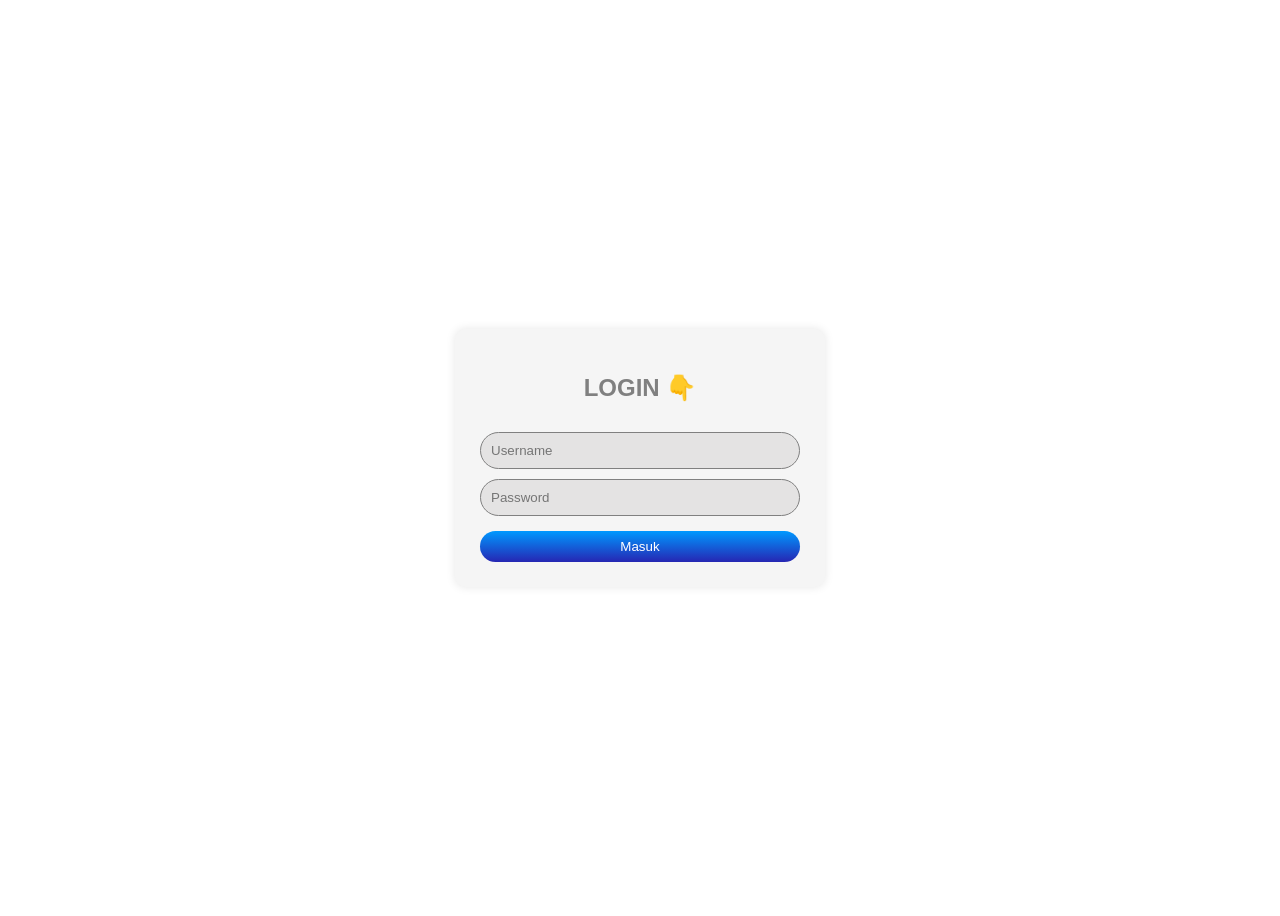
==== index.html @ 29ee0e32 "prbaikan" ====
<!DOCTYPE html>
<html lang="en">
<head>
    <meta charset="UTF-8">
    <meta name="viewport" content="width=device-width, initial-scale=1.0">
    <title>Document</title>
    <link rel="stylesheet" href="style.css">
</head>
<body>
    <div class="box" id="loginBox">
        <h2>LOGIN 👇</h2>
        <form id="loginform" onsubmit="return login(event)">
            <input type="text" id="username" placeholder="Username" required>
            <input type="password" id="password" placeholder="Password" required>
            <button type="submit">Masuk</button>
        </form>
        <p class="error" id="errorMsg" style="display: none;">Password Salah!(๑•̀ᗝ•́)٧</p>
    </div>
    <script src="script.js"></script>
</body>
</html>
---- style.css ----
body {
    font-family: Arial, Helvetica, sans-serif;
    height: 100vh;
    display: flex;
    justify-content: center;
    align-items: center;
}

.box {
    background:whitesmoke;
    padding: 25px;
    width: 320px;
    border-radius: 10px;
    box-shadow: 0 0 10px rgba(0,0,0,0.1);
}

h2 {
    text-align: center;
    color:gray;
}

input {
    width: 93%;
    padding: 10px;
    margin-top: 10px;
    border-radius: 20px;
    border: 1px solid gray;
    background-color: rgb(228, 227, 227);
}

button {
    width: 100%;
    padding: 8px;
    margin-top: 15px;
    background:linear-gradient(rgb(0, 153, 255), rgb(38, 38, 179));
    color: white;
    border: none;
    border-radius: 20px;
    cursor: pointer;
}

.error {
    color: red;
    margin-top: 10px;
    text-align: center;
    display: none;
}
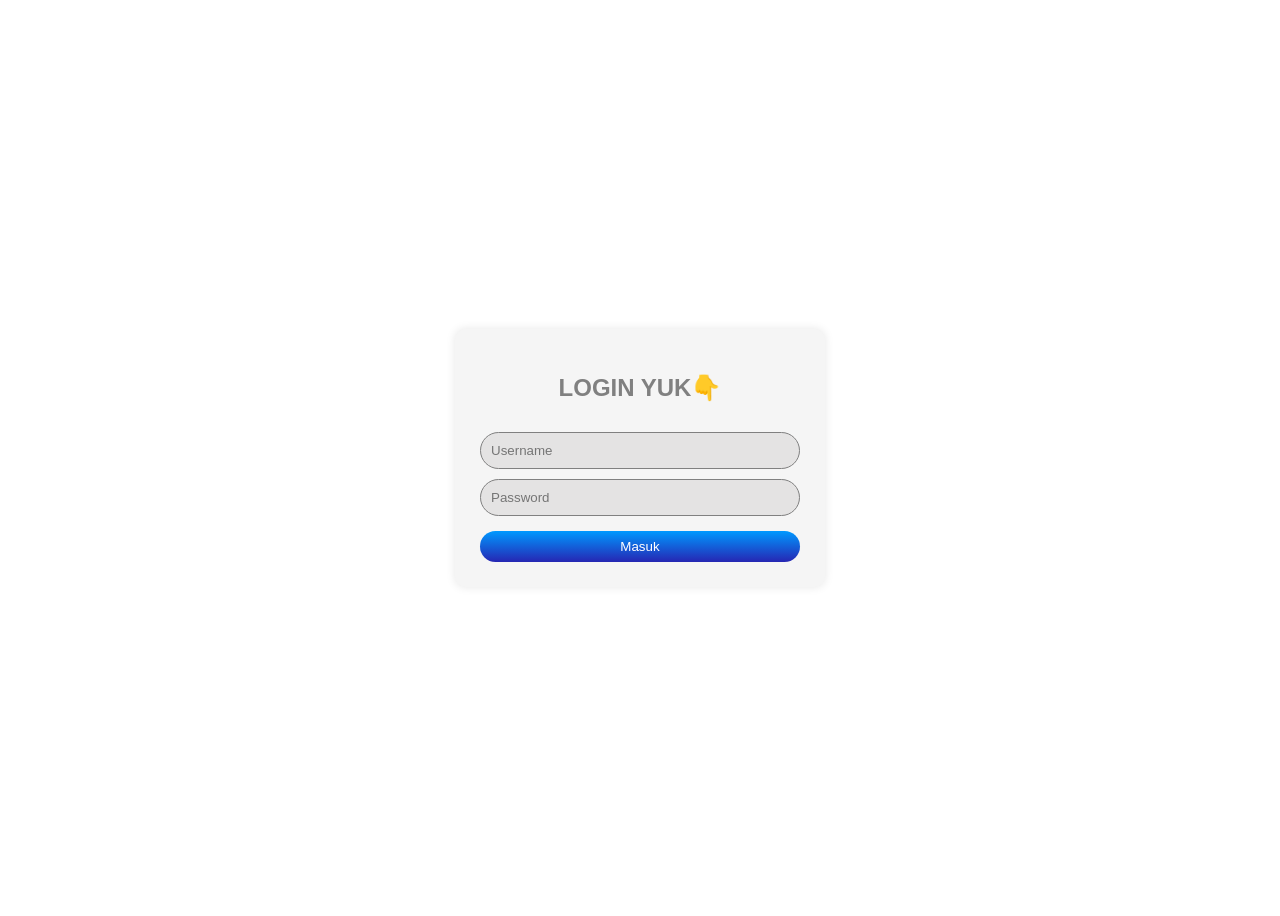
==== commit da63d524: "pnmbhankta" ====
--- a/index.html
+++ b/index.html
@@ -8,7 +8,7 @@
 </head>
 <body>
     <div class="box" id="loginBox">
-        <h2>LOGIN 👇</h2>
+        <h2>LOGIN YUK👇</h2>
         <form id="loginform" onsubmit="return login(event)">
             <input type="text" id="username" placeholder="Username" required>
             <input type="password" id="password" placeholder="Password" required>
